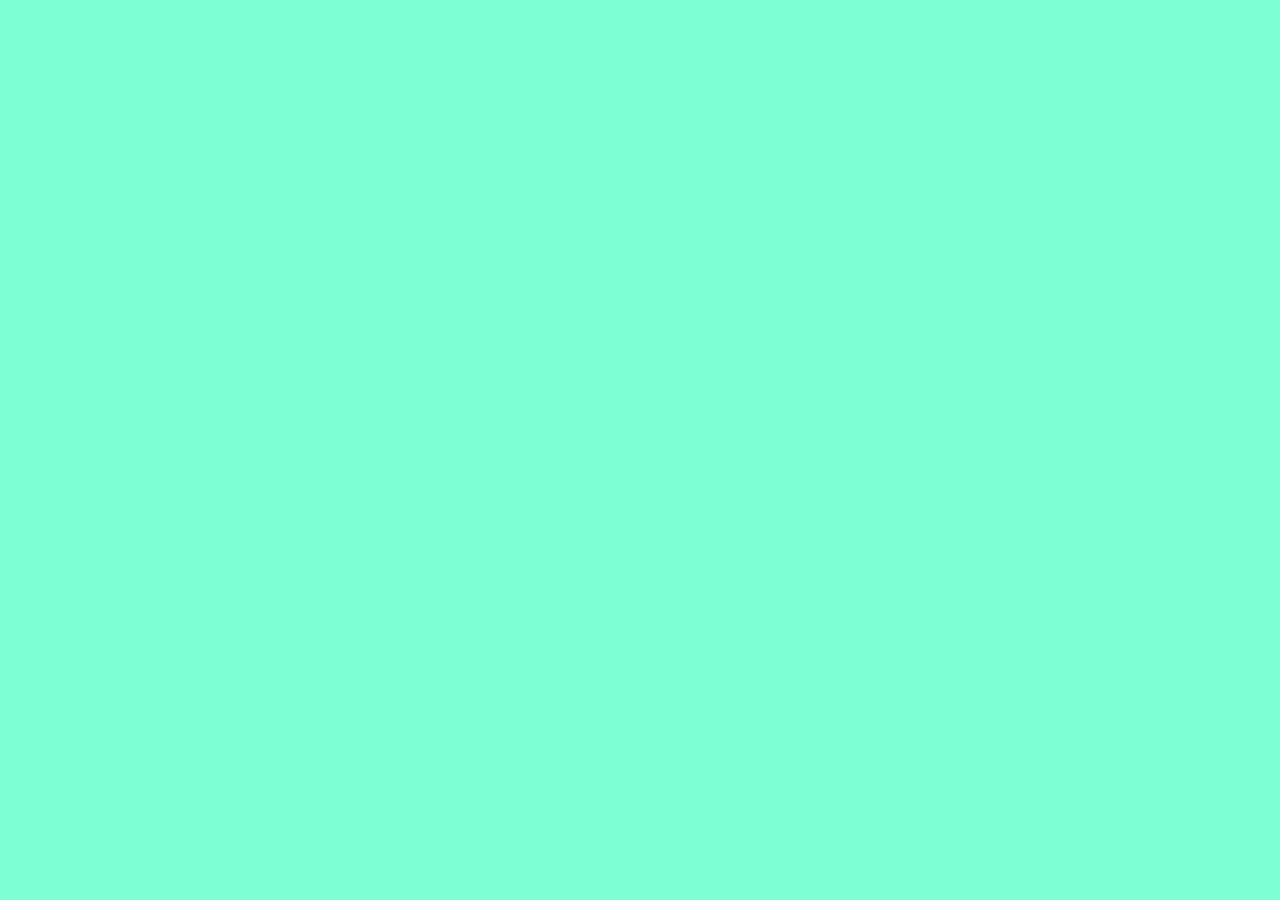
==== public/index.html @ 30805ea9 "Initial commit" ====
<!DOCTYPE html>
<html lang="en">
<head>
    <meta charset="UTF-8">
    <meta name="viewport" content="width=device-width, initial-scale=1.0">
    <title>Document</title>
    <link rel="stylesheet" href="style.css">
</head>
<body>
    
</body>
</html>
---- public/style.css ----
body {
    background-color: aquamarine;
}
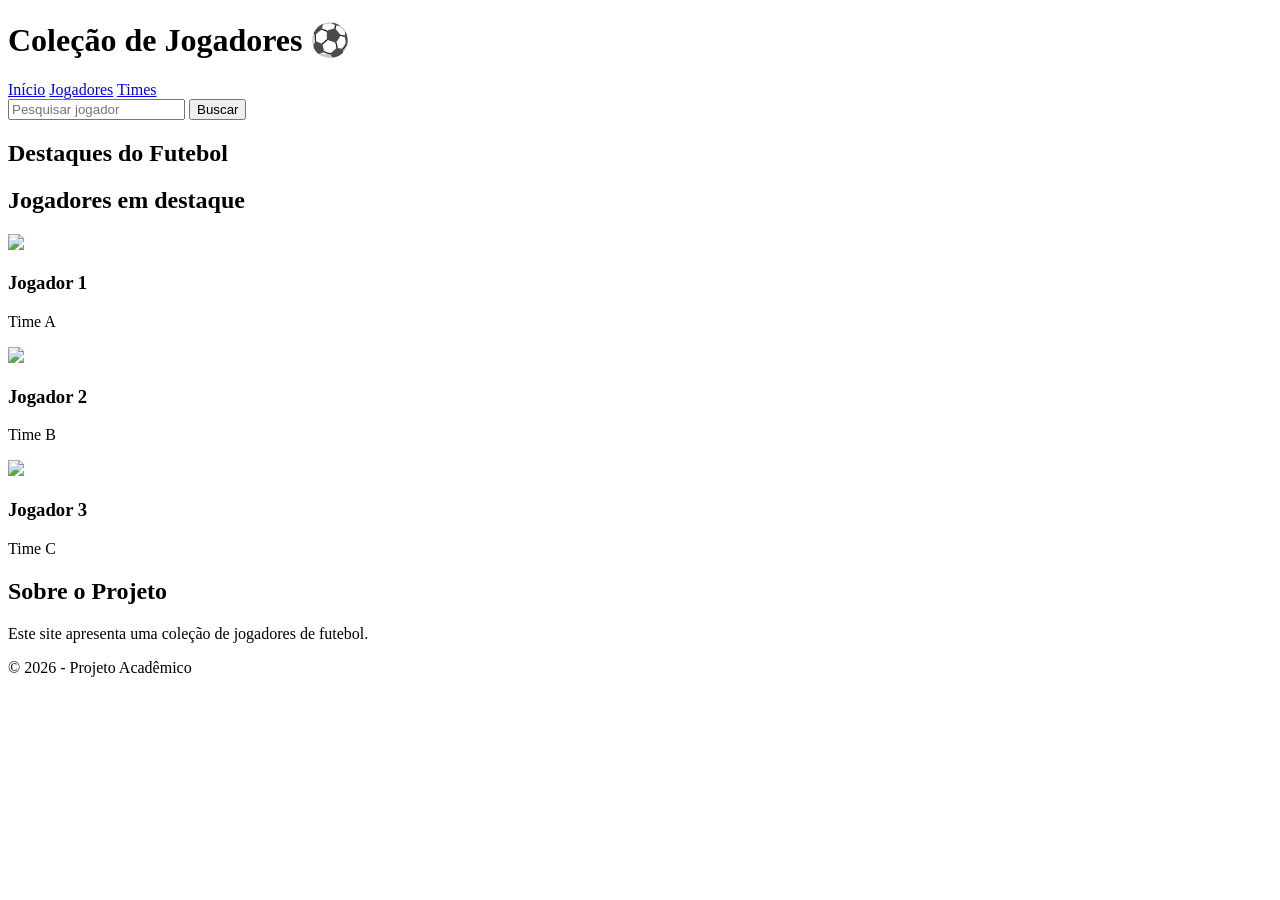
==== commit 731861b6: "estrutura inicial" ====
--- a/public/index.html
+++ b/public/index.html
@@ -1,12 +1,69 @@
 <!DOCTYPE html>
-<html lang="en">
+<html lang="pt-br">
 <head>
     <meta charset="UTF-8">
-    <meta name="viewport" content="width=device-width, initial-scale=1.0">
-    <title>Document</title>
-    <link rel="stylesheet" href="style.css">
+    <title>Coleção de Jogadores</title>
+    <link rel="stylesheet" href="css/style.css">
 </head>
 <body>
-    
+
+<header class="cabecalho">
+    <h1>Coleção de Jogadores ⚽</h1>
+
+    <nav class="menu">
+        <a href="#">Início</a>
+        <a href="#">Jogadores</a>
+        <a href="#">Times</a>
+    </nav>
+
+    <form class="pesquisa">
+        <input type="text" placeholder="Pesquisar jogador">
+        <button type="submit">Buscar</button>
+    </form>
+</header>
+
+<main>
+
+    <section class="banner">
+        <h2>Destaques do Futebol</h2>
+    </section>
+
+    <section class="jogadores">
+        <h2>Jogadores em destaque</h2>
+
+        <div class="lista">
+
+            <article class="card">
+                <img src="https://picsum.photos/id/1011/200/150">
+                <h3>Jogador 1</h3>
+                <p>Time A</p>
+            </article>
+
+            <article class="card">
+                <img src="https://picsum.photos/id/1012/200/150">
+                <h3>Jogador 2</h3>
+                <p>Time B</p>
+            </article>
+
+            <article class="card">
+                <img src="https://picsum.photos/id/1013/200/150">
+                <h3>Jogador 3</h3>
+                <p>Time C</p>
+            </article>
+
+        </div>
+    </section>
+
+    <section class="sobre">
+        <h2>Sobre o Projeto</h2>
+        <p>Este site apresenta uma coleção de jogadores de futebol.</p>
+    </section>
+
+</main>
+
+<footer class="rodape">
+    <p>© 2026 - Projeto Acadêmico</p>
+</footer>
+
 </body>
-</html>
+</html>
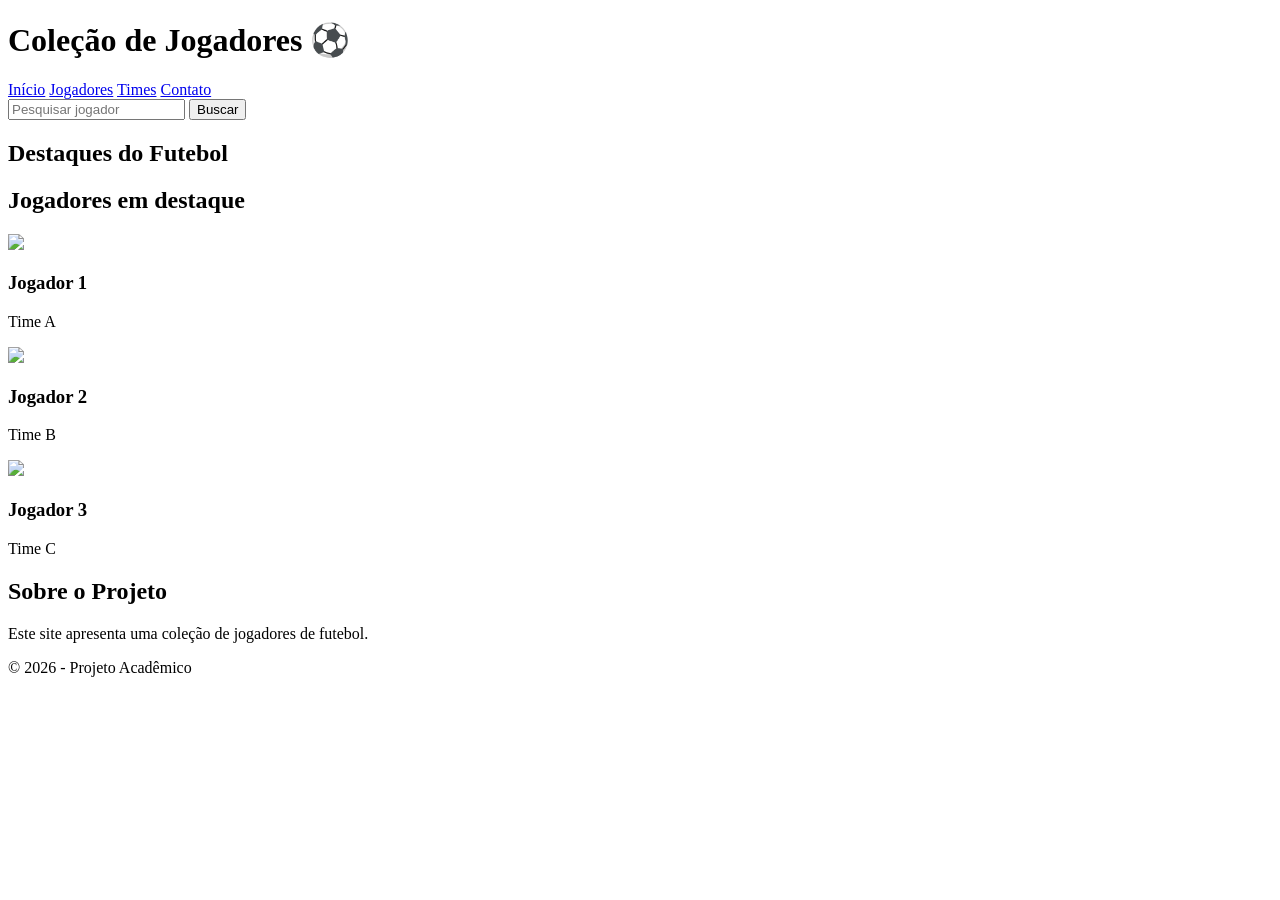
==== commit d0c1787c: "Aplicação dos estilos básicos do CSS" ====
--- a/public/index.html
+++ b/public/index.html
@@ -11,9 +11,10 @@
     <h1>Coleção de Jogadores ⚽</h1>
 
     <nav class="menu">
-        <a href="#">Início</a>
-        <a href="#">Jogadores</a>
-        <a href="#">Times</a>
+      <a href="#">Início</a>
+      <a href="#">Jogadores</a>
+      <a href="#">Times</a>
+      <a href="#">Contato</a>
     </nav>
 
     <form class="pesquisa">
@@ -40,13 +41,13 @@
             </article>
 
             <article class="card">
-                <img src="https://picsum.photos/id/1012/200/150">
+                <img src="https://picsum.photos/id/1025/200/150">
                 <h3>Jogador 2</h3>
                 <p>Time B</p>
             </article>
 
             <article class="card">
-                <img src="https://picsum.photos/id/1013/200/150">
+                <img src="https://picsum.photos/id/1040/200/150">
                 <h3>Jogador 3</h3>
                 <p>Time C</p>
             </article>
